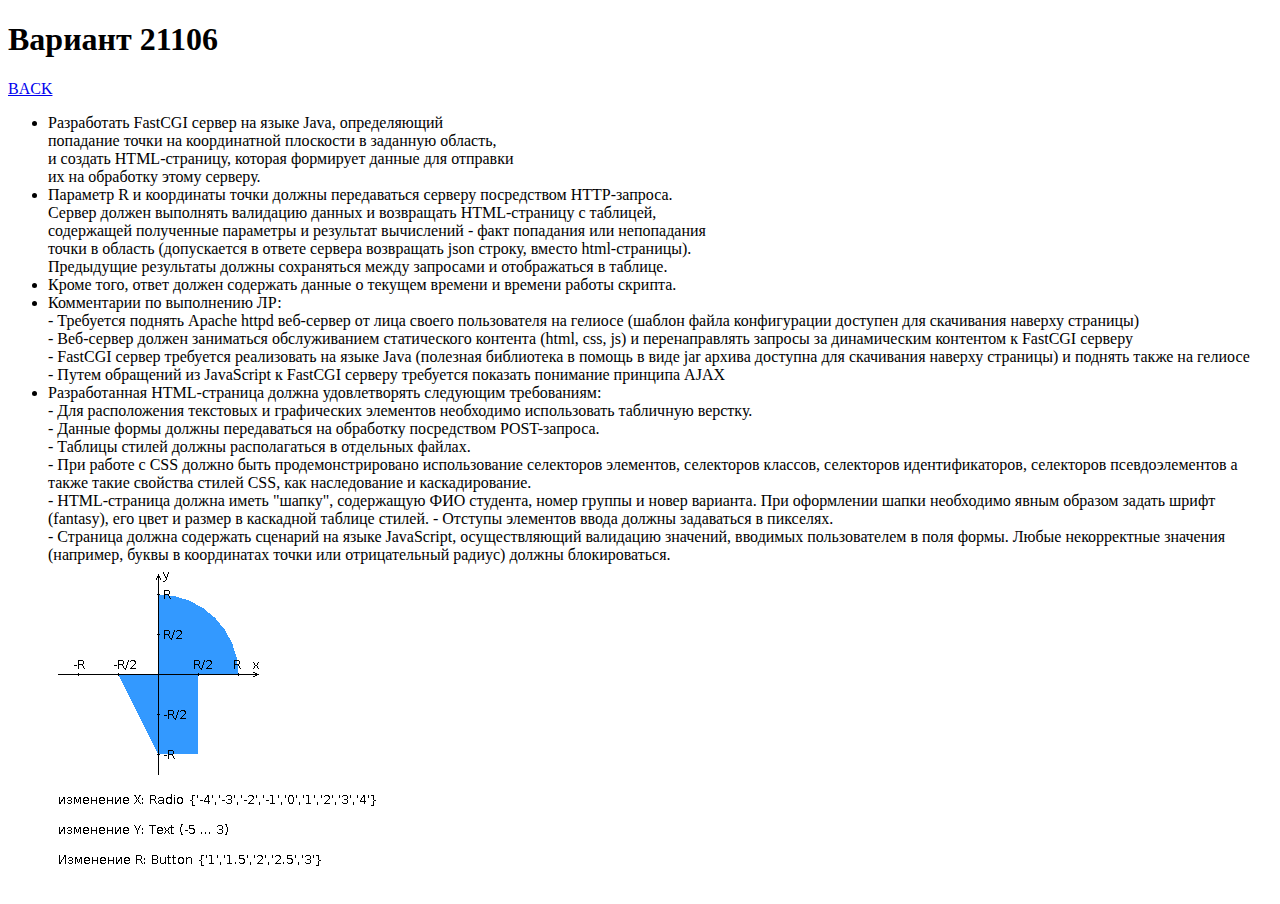
==== helios-root/webapp/variant.html @ 334137d0 "updated frontend" ====
<!-- @author serezk4 -->
<!-- @version 1.0 -->

<!DOCTYPE html>
<html lang="en">
<head>
    <meta charset="UTF-8">
    <meta name="viewport" content="width=device-width, initial-scale=1.0">
    <title>Web, lab1</title>
    <link rel="icon" href="/static/img/favicon.ico" type="image/x-icon">

    <link rel="stylesheet" href="/static/css/normalize.css">
    <link rel="stylesheet" href="/static/css/style.css">
    <script src="/static/js/jquery-3.7.1.min.js"></script>
</head>
<body>
<div class="container">
    <!--  HEADER  -->
    <header>
        <h1>Вариант 21106</h1>
        <a href="index.html"> BACK </a>
    </header>

    <!--  MAIN  -->
    <main>
        <ul>
            <li>Разработать FastCGI сервер на языке Java, определяющий <br/>
                попадание точки на координатной плоскости в заданную область, <br/>
                и создать HTML-страницу, которая формирует данные для отправки <br/>
                их на обработку этому серверу. <br/>
            </li>

            <li>Параметр R и координаты точки должны передаваться серверу посредством HTTP-запроса. <br/>
            Сервер должен выполнять валидацию данных и возвращать HTML-страницу с таблицей, <br/>
            содержащей полученные параметры и результат вычислений - факт попадания или непопадания <br/>
            точки в область (допускается в ответе сервера возвращать json строку, вместо html-страницы). <br/>
            Предыдущие результаты должны сохраняться между запросами и отображаться в таблице.
            </li>

            <li>Кроме того, ответ должен содержать данные о текущем времени и времени работы скрипта.</li>

            <li>
            Комментарии по выполнению ЛР: <br/>
            - Требуется поднять Apache httpd веб-сервер от лица своего пользователя на гелиосе (шаблон файла
            конфигурации доступен для скачивания наверху страницы) <br/>
            - Веб-сервер должен заниматься обслуживанием статического контента (html, css, js) и перенаправлять запросы
            за динамическим контентом к FastCGI серверу <br/>
            - FastCGI сервер требуется реализовать на языке Java (полезная библиотека в помощь в виде jar архива
            доступна для скачивания наверху страницы) и поднять также на гелиосе <br/>
            - Путем обращений из JavaScript к FastCGI серверу требуется показать понимание принципа AJAX <br/>
            </li>

            <li>
            Разработанная HTML-страница должна удовлетворять следующим требованиям: <br/>
            - Для расположения текстовых и графических элементов необходимо использовать табличную верстку. <br/>
            - Данные формы должны передаваться на обработку посредством POST-запроса. <br/>
            - Таблицы стилей должны располагаться в отдельных файлах. <br/>
            - При работе с CSS должно быть продемонстрировано использование селекторов элементов, селекторов классов,
            селекторов идентификаторов, селекторов псевдоэлементов а также такие свойства стилей CSS, как наследование и
            каскадирование. <br/>
            - HTML-страница должна иметь "шапку", содержащую ФИО студента, номер группы и новер варианта. При оформлении
            шапки необходимо явным образом задать шрифт (fantasy), его цвет и размер в каскадной таблице стилей.
            - Отступы элементов ввода должны задаваться в пикселях. <br/>
            - Страница должна содержать сценарий на языке JavaScript, осуществляющий валидацию значений, вводимых
            пользователем в поля формы. Любые некорректные значения (например, буквы в координатах точки или
            отрицательный радиус) должны блокироваться.
            </li>

            <img src="../../variant/graph.png" alt="graph">
        </ul>
    </main>
</div>
<script type="text/javascript" src="static/js/draw-plot.js"></script>
<script type="text/javascript" src="static/js/fetch-data.js"></script>
</body>
</html>
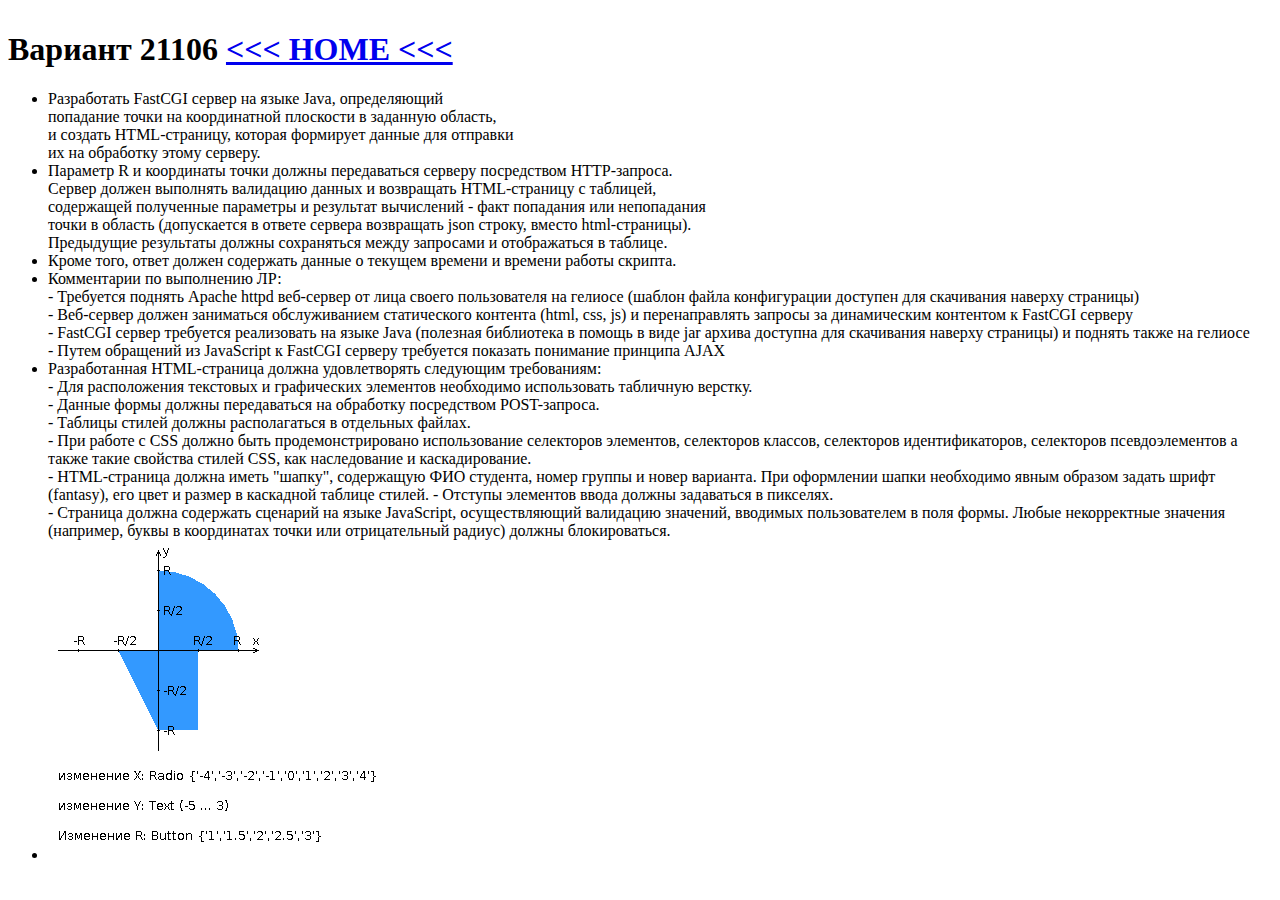
==== commit 94182722: "added some stuff" ====
--- a/helios-root/webapp/variant.html
+++ b/helios-root/webapp/variant.html
@@ -17,8 +17,7 @@
 <div class="container">
     <!--  HEADER  -->
     <header>
-        <h1>Вариант 21106</h1>
-        <a href="index.html"> BACK </a>
+        <h1 style="padding-top: 10px">Вариант 21106 <a href="index.html"> <<< HOME <<< </a></h1>
     </header>
 
     <!--  MAIN  -->
@@ -31,46 +30,50 @@
             </li>
 
             <li>Параметр R и координаты точки должны передаваться серверу посредством HTTP-запроса. <br/>
-            Сервер должен выполнять валидацию данных и возвращать HTML-страницу с таблицей, <br/>
-            содержащей полученные параметры и результат вычислений - факт попадания или непопадания <br/>
-            точки в область (допускается в ответе сервера возвращать json строку, вместо html-страницы). <br/>
-            Предыдущие результаты должны сохраняться между запросами и отображаться в таблице.
+                Сервер должен выполнять валидацию данных и возвращать HTML-страницу с таблицей, <br/>
+                содержащей полученные параметры и результат вычислений - факт попадания или непопадания <br/>
+                точки в область (допускается в ответе сервера возвращать json строку, вместо html-страницы). <br/>
+                Предыдущие результаты должны сохраняться между запросами и отображаться в таблице.
             </li>
 
             <li>Кроме того, ответ должен содержать данные о текущем времени и времени работы скрипта.</li>
 
             <li>
-            Комментарии по выполнению ЛР: <br/>
-            - Требуется поднять Apache httpd веб-сервер от лица своего пользователя на гелиосе (шаблон файла
-            конфигурации доступен для скачивания наверху страницы) <br/>
-            - Веб-сервер должен заниматься обслуживанием статического контента (html, css, js) и перенаправлять запросы
-            за динамическим контентом к FastCGI серверу <br/>
-            - FastCGI сервер требуется реализовать на языке Java (полезная библиотека в помощь в виде jar архива
-            доступна для скачивания наверху страницы) и поднять также на гелиосе <br/>
-            - Путем обращений из JavaScript к FastCGI серверу требуется показать понимание принципа AJAX <br/>
+                Комментарии по выполнению ЛР: <br/>
+                - Требуется поднять Apache httpd веб-сервер от лица своего пользователя на гелиосе (шаблон файла
+                конфигурации доступен для скачивания наверху страницы) <br/>
+                - Веб-сервер должен заниматься обслуживанием статического контента (html, css, js) и перенаправлять
+                запросы
+                за динамическим контентом к FastCGI серверу <br/>
+                - FastCGI сервер требуется реализовать на языке Java (полезная библиотека в помощь в виде jar архива
+                доступна для скачивания наверху страницы) и поднять также на гелиосе <br/>
+                - Путем обращений из JavaScript к FastCGI серверу требуется показать понимание принципа AJAX <br/>
             </li>
 
             <li>
-            Разработанная HTML-страница должна удовлетворять следующим требованиям: <br/>
-            - Для расположения текстовых и графических элементов необходимо использовать табличную верстку. <br/>
-            - Данные формы должны передаваться на обработку посредством POST-запроса. <br/>
-            - Таблицы стилей должны располагаться в отдельных файлах. <br/>
-            - При работе с CSS должно быть продемонстрировано использование селекторов элементов, селекторов классов,
-            селекторов идентификаторов, селекторов псевдоэлементов а также такие свойства стилей CSS, как наследование и
-            каскадирование. <br/>
-            - HTML-страница должна иметь "шапку", содержащую ФИО студента, номер группы и новер варианта. При оформлении
-            шапки необходимо явным образом задать шрифт (fantasy), его цвет и размер в каскадной таблице стилей.
-            - Отступы элементов ввода должны задаваться в пикселях. <br/>
-            - Страница должна содержать сценарий на языке JavaScript, осуществляющий валидацию значений, вводимых
-            пользователем в поля формы. Любые некорректные значения (например, буквы в координатах точки или
-            отрицательный радиус) должны блокироваться.
+                Разработанная HTML-страница должна удовлетворять следующим требованиям: <br/>
+                - Для расположения текстовых и графических элементов необходимо использовать табличную верстку. <br/>
+                - Данные формы должны передаваться на обработку посредством POST-запроса. <br/>
+                - Таблицы стилей должны располагаться в отдельных файлах. <br/>
+                - При работе с CSS должно быть продемонстрировано использование селекторов элементов, селекторов
+                классов,
+                селекторов идентификаторов, селекторов псевдоэлементов а также такие свойства стилей CSS, как
+                наследование и
+                каскадирование. <br/>
+                - HTML-страница должна иметь "шапку", содержащую ФИО студента, номер группы и новер варианта. При
+                оформлении
+                шапки необходимо явным образом задать шрифт (fantasy), его цвет и размер в каскадной таблице стилей.
+                - Отступы элементов ввода должны задаваться в пикселях. <br/>
+                - Страница должна содержать сценарий на языке JavaScript, осуществляющий валидацию значений, вводимых
+                пользователем в поля формы. Любые некорректные значения (например, буквы в координатах точки или
+                отрицательный радиус) должны блокироваться.
             </li>
 
-            <img src="../../variant/graph.png" alt="graph">
+            <li>
+                <img src="../../variant/graph.png" alt="graph">
+            </li>
         </ul>
     </main>
 </div>
-<script type="text/javascript" src="static/js/draw-plot.js"></script>
-<script type="text/javascript" src="static/js/fetch-data.js"></script>
 </body>
 </html>
